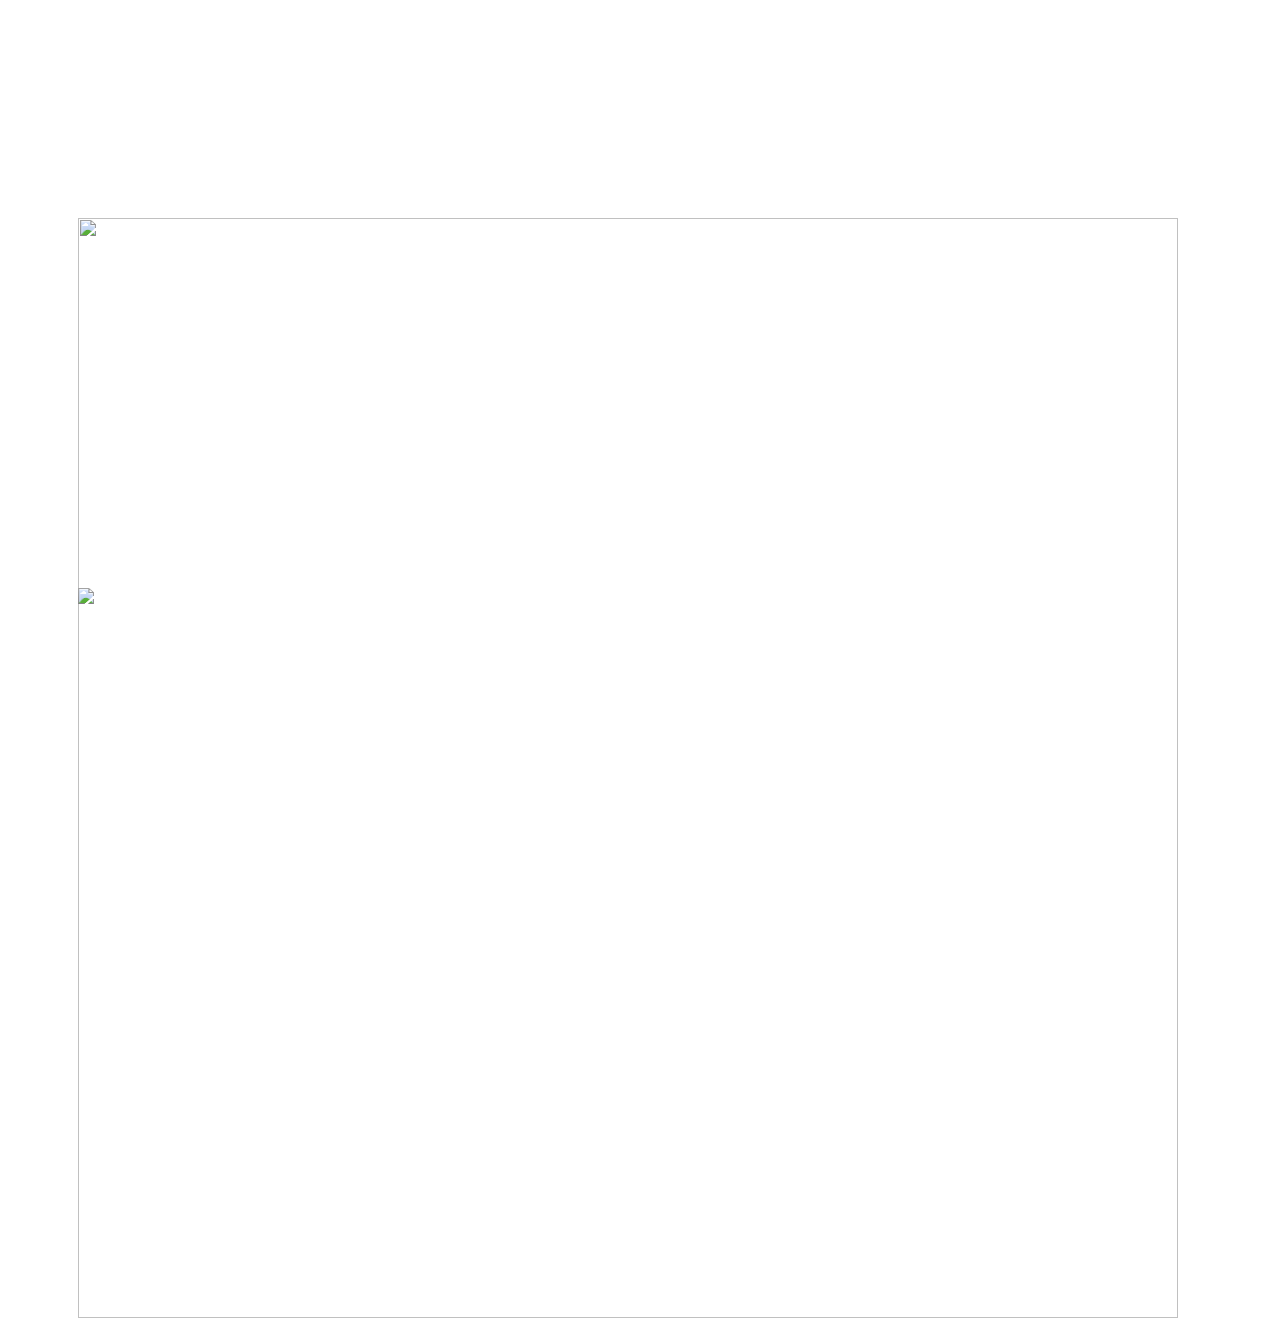
==== index.html @ 08c93062 "initial" ====
<!DOCTYPE html>
<html>
<head>
  <link rel="stylesheet" type="text/css" href="stylesheet.css">
  <link href="https://fonts.googleapis.com/css?family=Ubuntu' rel='stylesheet" type="text/css">
  <link href="https://fonts.googleapis.com/css?family=Arvo:700' rel='stylesheet" type="text/css">

<title> Aboya Omot Portfolio </title>

</head>
<body>

<ul class="nav">
  <li class="nav"><a href="index.html">HOME</a></li>
  <li class="nav"><a href="about.html">ABOUT ME</a></li>
  <li class="nav"><a href="project.html">PROJECTS</a></li>
  <li class="nav"><a href="contact.html">CONTACT ME</a></li>
</ul>
<div style="position: relative; left: 0; top: 0;">
  <img src="https://openclipart.org/image/2400px/svg_to_png/192817/cog.png" height="1100" width="1100"style="position: relative; top: 30px; left: 70px;"/>
  <img src="http://www.snazzyspace.com/banner-creator/banners/1444432115.png" style="position: absolute; top: 400px; left: 70px;"/>
</div>






</body>
</html>
---- stylesheet.css ----
.nav{
    list-style:none;
    margin:60px;
    padding:20px;
    text-align:center;
    text-decoration: none;
    font-family: 'Ubuntu', sans-serif;

}
.nav li{
    display:inline;
    text-decoration: none;
    font-family: cursive;
}
.nav a{
    display:inline-block;
    padding:5px;
    text-decoration: none;
    color: #FFFFFF


}

    body {
        background-image: url(http://www.desktopwallpaperhd.net/wallpapers/14/f/filter-louiemantia-blueprint-wallpapers-room-resolutions-148511.jpg);
        font-family: 'Arvo', serif;
        color: #FFFFFF
        margin:auto;
    }

        li {   display: inline-block; }
        li:hover {   font-weight: bold;
                      color:#66FFFF;}
        li:hover span, li:hover + li span{color:#66FFFF;}
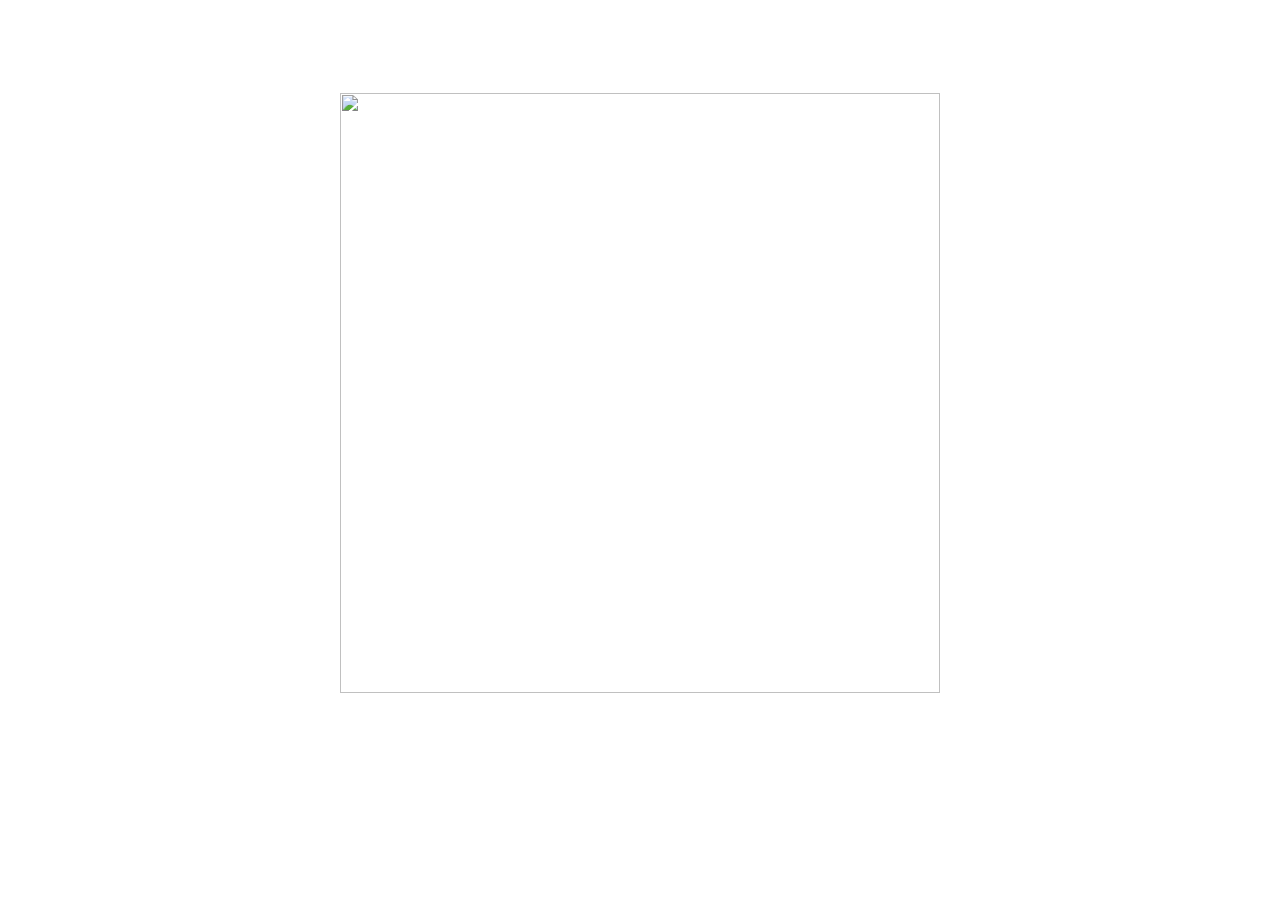
==== commit f5072a04: "10-23 Submit" ====
--- a/index.html
+++ b/index.html
@@ -2,29 +2,26 @@
 <html>
 <head>
   <link rel="stylesheet" type="text/css" href="stylesheet.css">
-  <link href="https://fonts.googleapis.com/css?family=Ubuntu' rel='stylesheet" type="text/css">
-  <link href="https://fonts.googleapis.com/css?family=Arvo:700' rel='stylesheet" type="text/css">
-
+  <link href='https://fonts.googleapis.com/css?family=Frijole' rel='stylesheet' type='text/css'>
 <title> Aboya Omot Portfolio </title>
 
 </head>
 <body>
-
+<bold><font size="5.5" face="Lucida Console"></bold>
 <ul class="nav">
-  <li class="nav"><a href="index.html">HOME</a></li>
+  <li class="nav"><a href="index.html">HOME</a></li>                                  
   <li class="nav"><a href="about.html">ABOUT ME</a></li>
   <li class="nav"><a href="project.html">PROJECTS</a></li>
   <li class="nav"><a href="contact.html">CONTACT ME</a></li>
 </ul>
-<div style="position: relative; left: 0; top: 0;">
-  <img src="https://openclipart.org/image/2400px/svg_to_png/192817/cog.png" height="1100" width="1100"style="position: relative; top: 30px; left: 70px;"/>
-  <img src="http://www.snazzyspace.com/banner-creator/banners/1444432115.png" style="position: absolute; top: 400px; left: 70px;"/>
+<div class=container4>
+
+<div style="position: relative; left: 0; top:0;">
+
+  <center><img src="https://openclipart.org/image/2400px/svg_to_png/192817/cog.png" height="600" width="600"style="position: relative; top: 0; left: 0;"/>
+
 </div>
-
-
-
-
-
-
+</div>
+<center><div style="font-family: 'Frijole', serif;">Aboya Omot</div></center>
 </body>
 </html>
--- a/stylesheet.css
+++ b/stylesheet.css
@@ -1,34 +1,59 @@
 .nav{
     list-style:none;
-    margin:60px;
-    padding:20px;
+    margin:10px;
+    padding:10px;
     text-align:center;
     text-decoration: none;
-    font-family: 'Ubuntu', sans-serif;
+    font-family: 'Frijole', serif;
 
 }
 .nav li{
     display:inline;
     text-decoration: none;
-    font-family: cursive;
 }
 .nav a{
     display:inline-block;
-    padding:5px;
+    padding:10px;
     text-decoration: none;
     color: #FFFFFF
-
-
 }
 
     body {
         background-image: url(http://www.desktopwallpaperhd.net/wallpapers/14/f/filter-louiemantia-blueprint-wallpapers-room-resolutions-148511.jpg);
         font-family: 'Arvo', serif;
         color: #FFFFFF
-        margin:auto;
-    }
+}
+body:before, body:after {
+    content: "";
+    position: fixed;
+    background: #FFFFFF;
+    left: 0;
+    right: 0;
+    height: 5px;
+}
+body:before {
+    top: 0;
+}
+body:after {
+    bottom: 0;
+}
 
-        li {   display: inline-block; }
-        li:hover {   font-weight: bold;
-                      color:#66FFFF;}
-        li:hover span, li:hover + li span{color:#66FFFF;}
+    div.container4 {
+        height: 10em;
+        position: relative 
+}
+    div.container4 p {
+        margin: 0;
+        position: absolute;
+        top: 50%;
+        left: 50%;
+        margin-right: -50%;
+        transform: translate(-50%, -50%) }
+     li {  
+        display: inline-block;
+ }
+     li:hover {
+        font-weight: bold;
+        color:#66FFFF;}
+        li:hover span, li:hover + li span{color:#66FFFF;
+}
